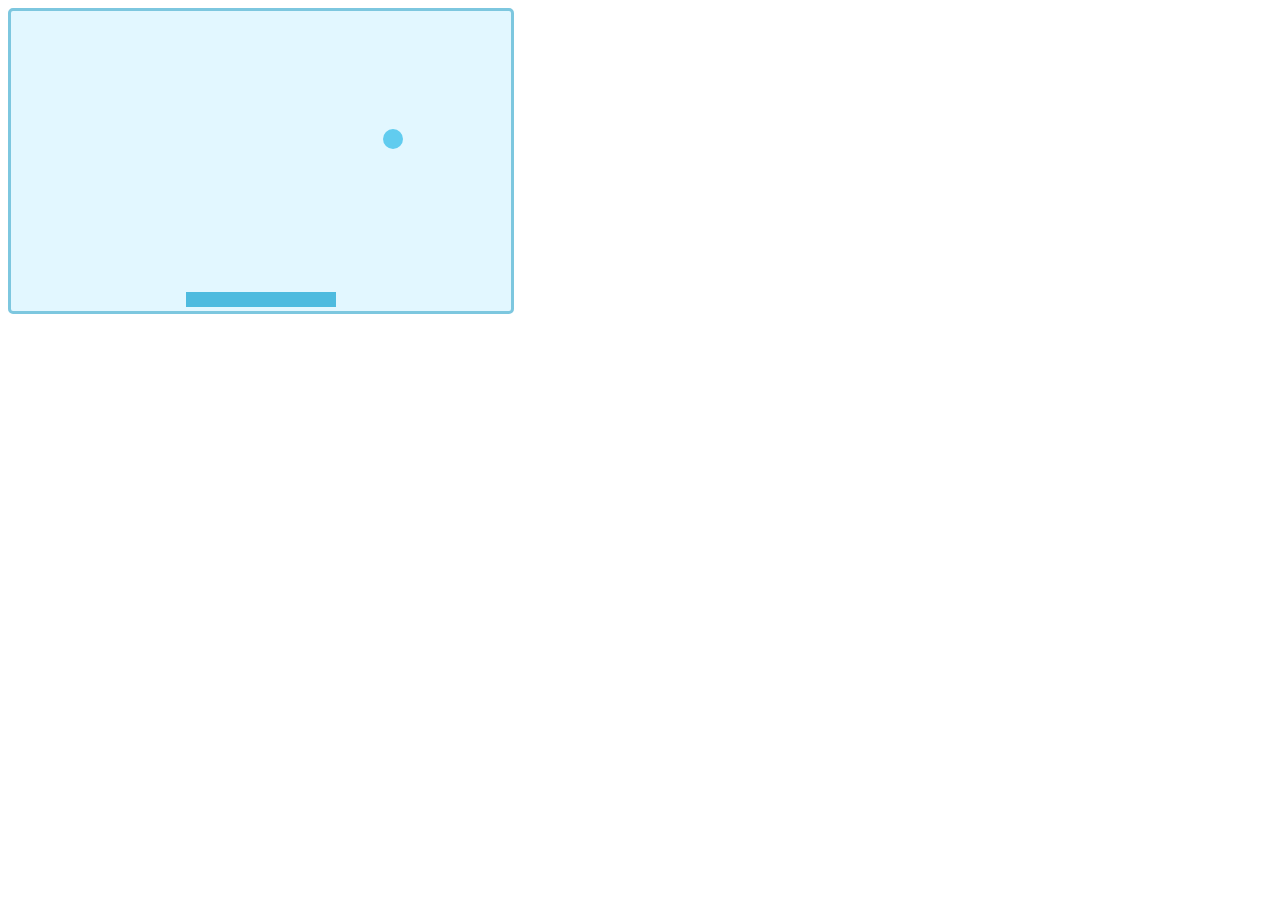
==== breakout/index.html @ 3136bf68 "breakout basic with paddle" ====
<!DOCTYPE html>
<html lang="en">

<head>
    <meta charset="UTF-8">
    <meta name="viewport" content="width=device-width, initial-scale=1.0">
    <title>Document</title>
    <style>
        canvas {
            background-color: rgb(226, 247, 255);
            border: solid 3px rgb(125, 199, 223);
            border-radius: 5px;
        }
    </style>
    <script src="color.js"></script>
</head>

<body>
    <canvas id="breakoutCanvas" width="500px" height="300px"></canvas>
    <script src="script.js"></script>
</body>

</html>
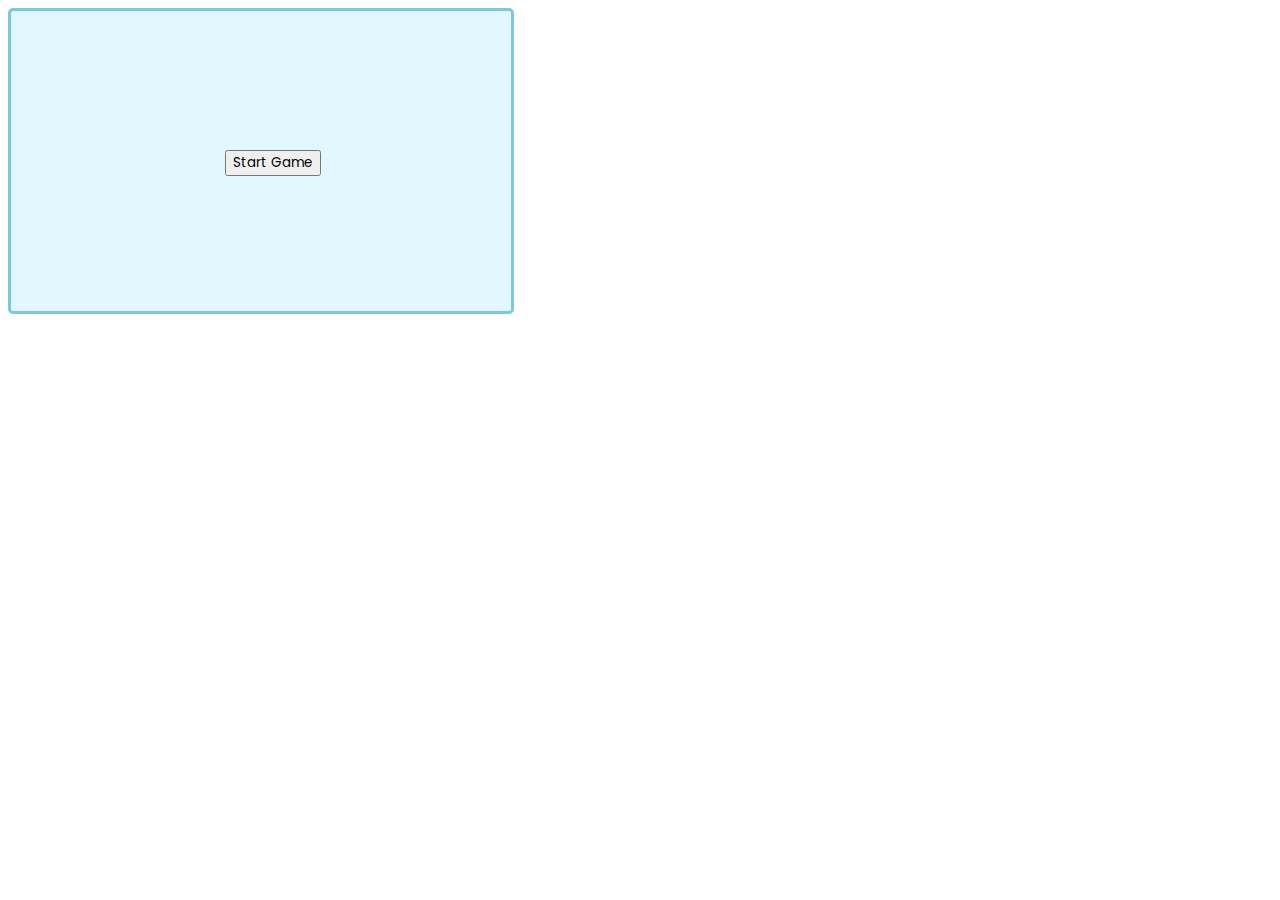
==== commit b3931adf: "idk" ====
--- a/breakout/index.html
+++ b/breakout/index.html
@@ -6,10 +6,39 @@
     <meta name="viewport" content="width=device-width, initial-scale=1.0">
     <title>Document</title>
     <style>
+        @font-face {
+            font-family: 'Poppins';
+            font-weight: 400;
+            src: url('assets/Poppins-Regular.ttf')
+        }
+
+        @font-face {
+            font-family: 'Poppins';
+            font-weight: 700;
+            src: url('assets/Poppins-Bold.ttf')
+        }
+
+        @font-face {
+            font-family: 'Poppins';
+            font-weight: 900;
+            src: url('assets/Poppins-Black.ttf')
+        }
+
+        * {
+            font-family: 'Poppins';
+            font-weight: 500;
+        }
+
         canvas {
             background-color: rgb(226, 247, 255);
             border: solid 3px rgb(125, 199, 223);
             border-radius: 5px;
+        }
+
+        #start {
+            position: absolute;
+            left: 225px;
+            top: 150px;
         }
     </style>
     <script src="color.js"></script>
@@ -17,7 +46,10 @@
 
 <body>
     <canvas id="breakoutCanvas" width="500px" height="300px"></canvas>
+    <button id="start">Start Game</button>
     <script src="script.js"></script>
+
+    <!-- <h1>Score: 0</h1> -->
 </body>
 
 </html>